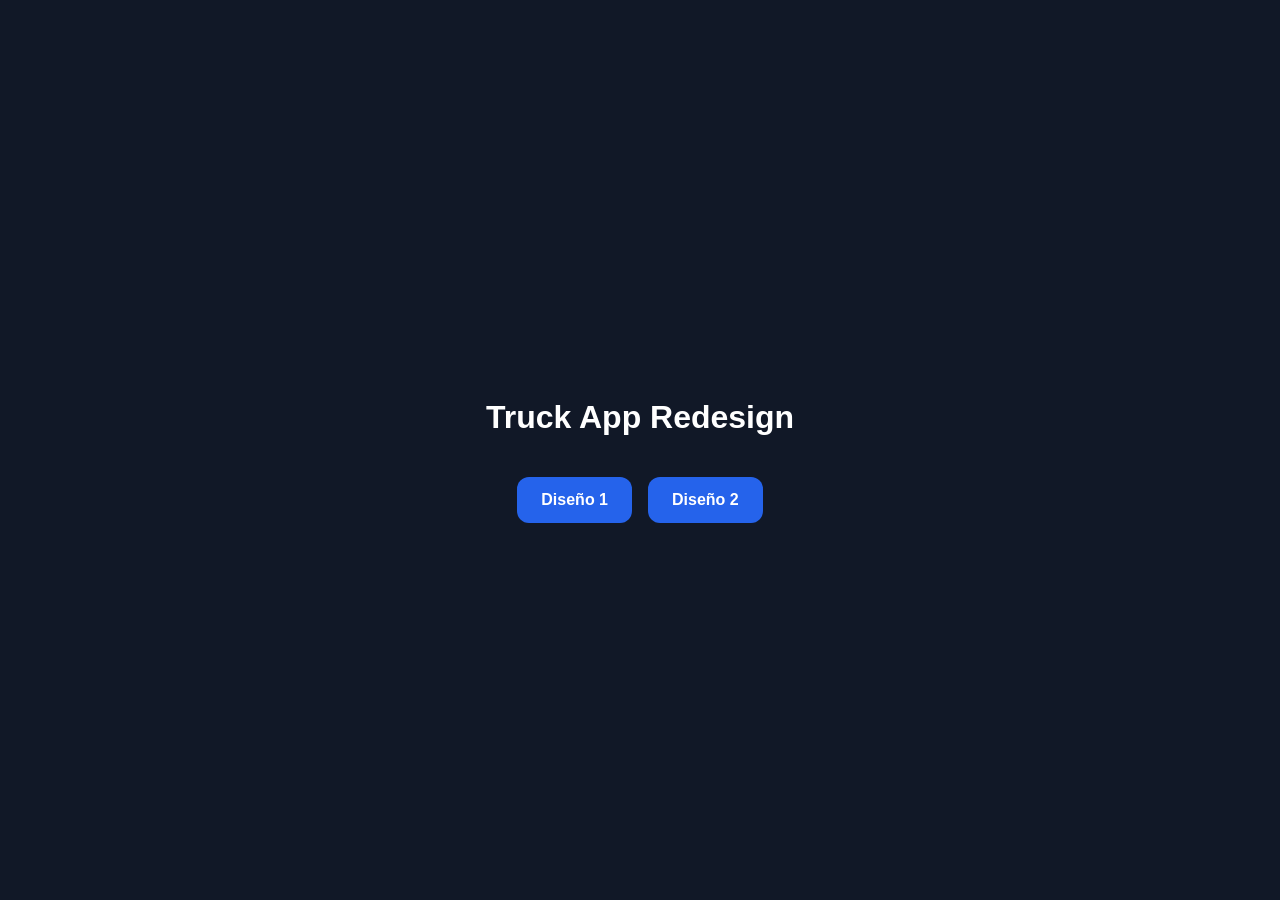
==== index.html @ 185fc67d "Initial commit" ====
<!DOCTYPE html>
<html lang="es">
<head>
  <meta charset="UTF-8">
  <meta name="viewport" content="width=device-width, initial-scale=1.0">
  <title>Truck App Redesign</title>

  <style>
    body {
      font-family: Arial, sans-serif;
      background: #111827;
      color: white;
      display: flex;
      flex-direction: column;
      align-items: center;
      justify-content: center;
      height: 100vh;
      margin: 0;
      gap: 20px;
    }

    h1 {
      font-size: 32px;
    }

    .buttons {
      display: flex;
      gap: 16px;
    }

    a {
      text-decoration: none;
      background: #2563eb;
      color: white;
      padding: 14px 24px;
      border-radius: 12px;
      transition: 0.2s;
      font-weight: bold;
    }

    a:hover {
      background: #1d4ed8;
      transform: translateY(-2px);
    }
  </style>
</head>
<body>

  <h1>Truck App Redesign</h1>

  <div class="buttons">

    <a href="mockup-rutas-v2.html">
      Diseño 1
    </a>

    <a href="files/index.html">
      Diseño 2
    </a>

  </div>

</body>
</html>
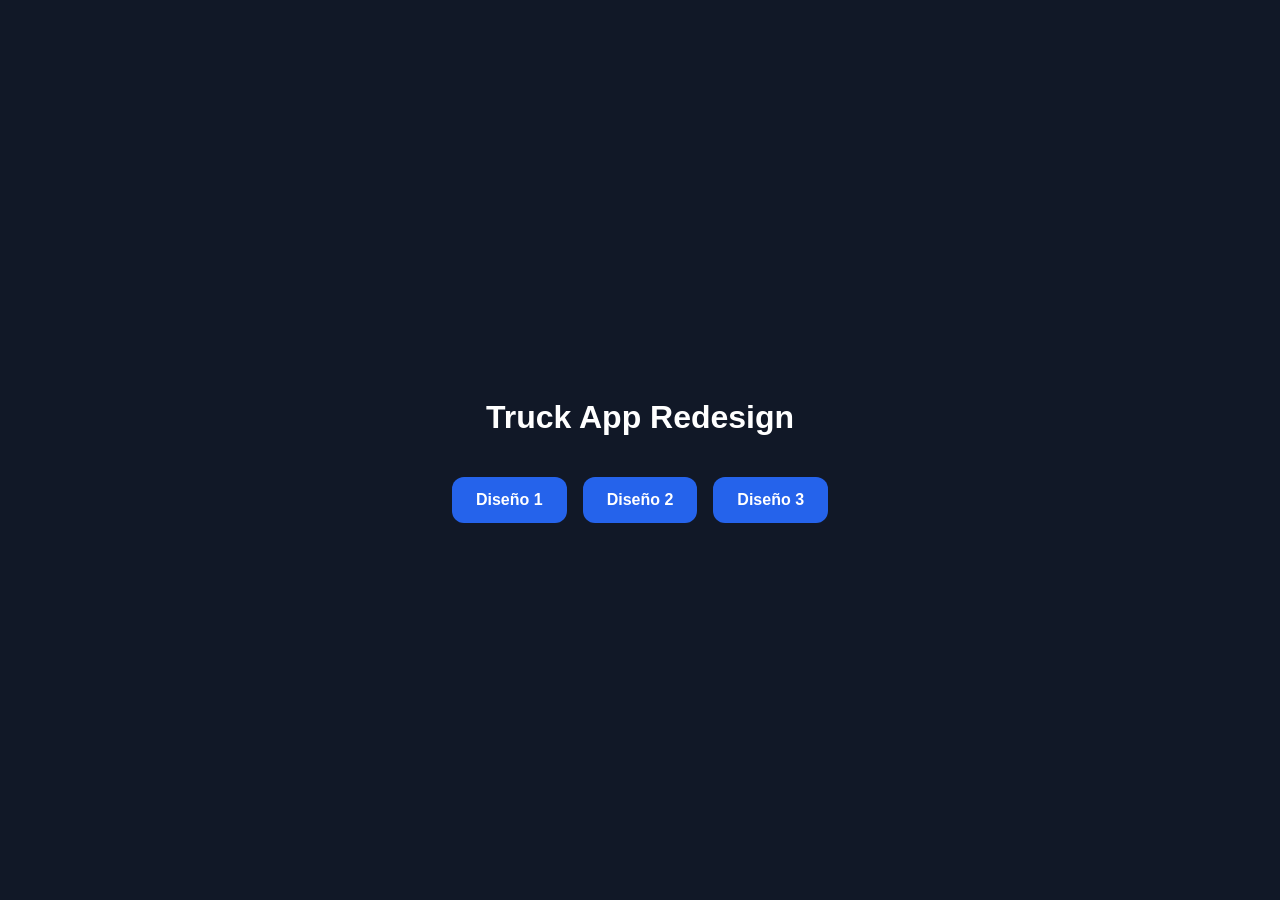
==== commit 1c5c13ac: "cambios inrtoduccion de mockup 3, cambios en el color de fondo y header, ligeros ajustes para unific" ====
--- a/index.html
+++ b/index.html
@@ -58,7 +58,11 @@
       Diseño 2
     </a>
 
+    <a href="design-3/index.html">
+      Diseño 3
+    </a>
+
   </div>
 
 </body>
-</html>+</html>
